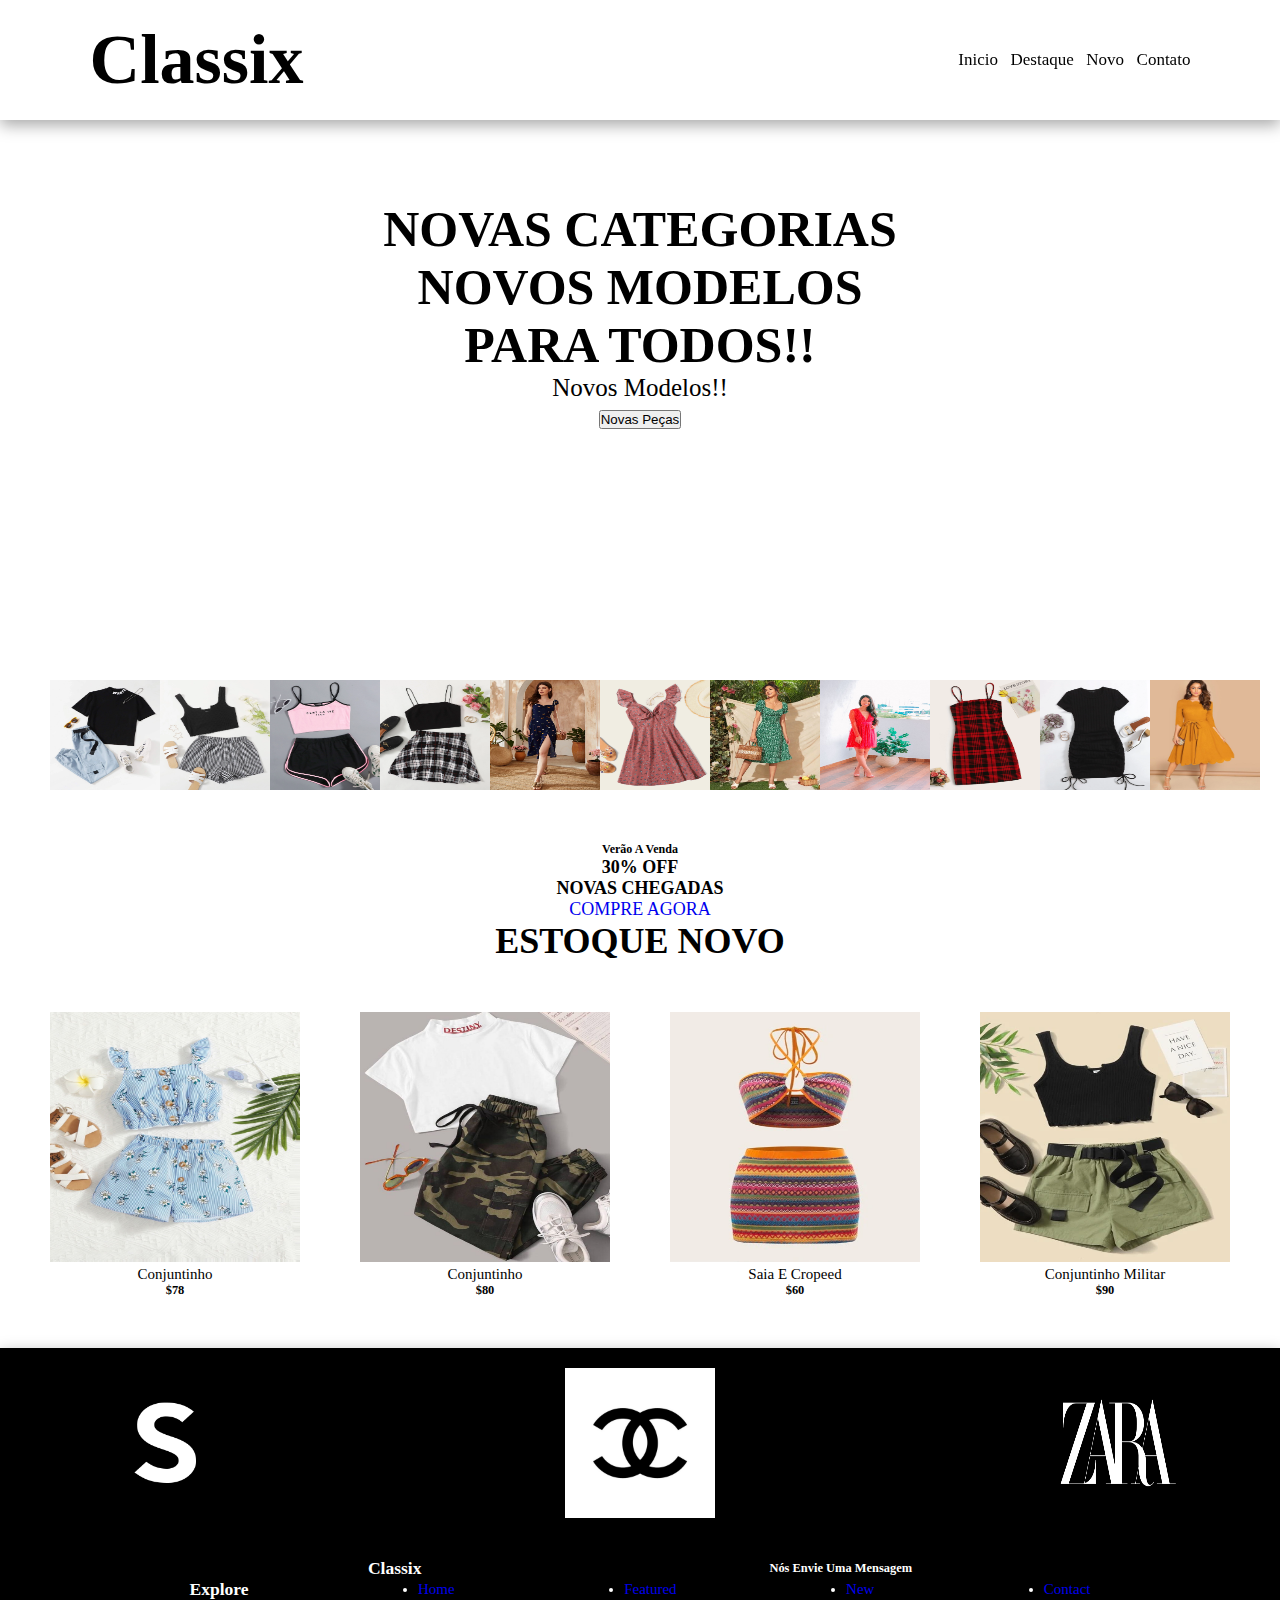
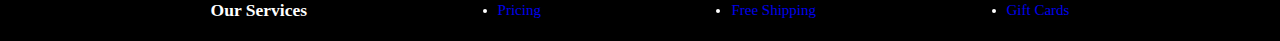
==== prova_pweb_carol/index.html @ b2efb363 "Add files via upload" ====
<!DOCTYPE html>
<html lang="en">

<head>
    <meta charset="UTF-8">
    <meta http-equiv="X-UA-Compatible" content="IE=edge">
    <meta name="viewport" content="width=device-width, initial-scale=1.0">
    <title>Ecommerce</title>
    <link rel="stylesheet" href="css/style.css">
</head>

<body>
    <div class="background">
        <header>
            <section>
                <div class="logo">
                    <h1>classix</h1>
                </div><!--logo-->
            </section>
            <nav>
                <section>
                    <div class="cabeçalho-link">
                        <a href="#">Inicio</a>
                        <a href="#">Destaque</a>
                        <a href="#">Novo</a>
                        <a href="#">Contato</a>
                        <div class="icon"><span><ion-icon name="bag-outline"></ion-icon></span>
                        </div><!--cabeçalho-link-->
                </section>
            </nav>
        </header>
        <main>

            <div class="Meio">
                <h1>NOVAS CATEGORIAS</h1>
                <h1>NOVOS MODELOS</h1>
                <h1>PARA TODOS!!</h1>
                <P>novos modelos!!</P>
                <button>novas peças </button>
            </div><!--Meio-->
        
    </div><!--background-->

    <section class="roupas">
        <div class="cards">
            <!--cards-->
            <img src="img/calça.jpg.webp" height="110px" width="110px">
        </div><!--cards-->

        <div class="cards">
            <img src="img/conjunto pretp.jpg.webp" height="110px" width="110px">
        </div><!--cards-->

        <div class="cards">
            <img src="img/conjunto rosa.jpg.webp" height="110px" width="110px">
        </div><!--cards-->

        <div class="cards">
            <img src="img/conjunto.jpg.webp" height="110px" width="110px">
        </div><!--cards-->

        <div class="cards">
            <img src="img/vestido longo preto .jpg.webp" height="110px" width="110px">
        </div><!--cards-->

        <div class="cards">
            <img src="img/vestido rosa.jpg.webp" height="110px" width="110px">
        </div><!--cards-->

        <div class="cards">
            <img src="img/vestido verde .jpg.webp" height="110px" width="110px">
        </div><!--cards-->

        <div class="cards">
            <img src="img/vestido vermelho.jpg.jpg" height="110px" width="110px">
        </div><!--cards-->

        <div class="cards">
            <img src="img/vestido.jpg listrado.webp" height="110px" width="110px">
        </div><!--cards-->

        <div class="cards">
            <img src="img/vestidop preto .jpg.webp" height="110px" width="110px">
        </div><!--cards-->

        <div class="cards">
            <img src="img/vestidos.jpg.jpg" height="110px" width="110px">
        </div><!--cards-->
    </section>
    <!--container-card-1-->

    <section class="cta">
        <div class="text-cta">
            <h6>verão a venda</h6>
            <h4>30% OFF<br>NOVAS CHEGADAS</h4>
            <a href="#" class="bnt">COMPRE AGORA</a>
        </div><!--text-cta-->
    </section><!--cta-->

    <div class="estq">
        <h1>ESTOQUE NOVO</h1>
    </div>


    <section class="container">
        <div class="container-roupas">
            <div class="roupa1">
                <img src="img/png.8.jpg" alt="" height="250px" width="250px">
                <p>conjuntinho</p>
                <h5>$78</h5>
            </div><!--roupa-->

                <div class="roupa">
                    <img src="img/png.11.jpg" alt="" height="250px" width="250px">
                    <p>conjuntinho</p>
                    <h5>$80</h5>
                </div><!--roupa-->

                    <div class="roupa">
                        <img src="img/roupa5.png" alt="" height="250px" width="250px">
                        <p>saia e cropeed</p>
                        <h5>$60</h5>
                    </div><!--roupa-->

                        <div class="roupa">
                            <img src="img/roupa6.png" alt="" height="250px" width="250px">
                            <p>conjuntinho militar</p>
                            <h5>$90</h5>
                        </div><!--roupa-->
                    </div>
    </section>

    <div class="marcas">
        <img src="img/shein.png" alt="" height="150" width="150px">
        <img src="img/shanel.png" alt="" height="150px" width="150px">
        <img src="img/Zara-Símbolo.png" alt="" height="150px" width="150px">
    </div><!--marcas-->

    </main>

    <footer>
        <section class="contato">
            <div class="meio-contato">
                <h3>classix</h3>
                <h5>nós envie uma mensagem</h5>
            </div><!--meio-contato-->

            <div class="meio-contato">
                <h3>explore</h3>
                <li><a href="#">home</a></li>
                <li><a href="#">featured</a></li>
                <li><a href="#">new</a></li>
                <li><a href="#">contact</a></li>
            </div><!--meio-contato-->

        </section><!--contato-->

        <div class="meio-contato">
            <h3>our services</h3>
            <li><a href="#">pricing</a></li>
            <li><a href="#">free shipping</a></li>
            <li><a href="#">gift cards</a></li>
    </footer>


</body>


</html>
---- prova_pweb_carol/css/style.css ----
* {
    margin: 0;
    padding: 0;
    box-sizing: border-box;
    text-decoration: none;
    transition: .2s;
    outline: none;
    text-transform: capitalize;
}

html {
    font-size: 62.5%;
    scroll-behavior: smooth;
}
body {
    display: flex;
    flex-direction: column;
}
html, body {
    height: 100%;
}

header {
    position: fixed;
    top: 0;
    left: 0;
    right: 0;
    display: flex;
    justify-content: space-between;
    align-items: center;
    padding: 2rem 7%;
    background-color: white;
    box-shadow: rgba(0, 0, 0, 0.35) 0px 5px 15px;
}

header .logo {
    font-size: 3.5rem;
    color: black;
}

.cabeçalho-link a{
    color: black;
    font-size: 1.7rem;
    margin-left: 1rem;
}

.cabeçalho-link a:hover {
    background-color: var(--maincolor);
    color: white;
}
nav ul li a {
    color: white;
    text-decoration: none;
    padding: 10px;
}

.cabeçalho-link .max-width {
    display: flex;
    align-items: center;
    justify-content: space-between;
}

.Meio {
    padding: 200px;
    text-align: center;
    font-size: 25px;
}

.roupas {
    display: flex;
    align-items: center;
    justify-content: space-between;
    padding: 50px;
}

.cta {
    text-align: center;
    font-size: large;
}

.estq {
    text-align: center;
    font-size: large;
}

.container-roupas {
    display: flex;
    align-items: center;
    justify-content: space-between;
    padding: 50px;
    text-align: center;
    font-size: 15px;
}

.meio-contato {
    align-items: center;
    justify-content: space-evenly;
    display: flex;

}

.marcas {
    background: black;
    align-items: center;
    justify-content: space-between;
    display: flex;
    box-shadow: rgba(0, 0, 0, 0.35) 0px 5px 15px;
    padding: 2rem 7%;
}

footer {
    font-size: 15px;
    align-items: center;
    background-color: black;
    color: white;
    text-decoration: none;
    padding: 20px;

}
@media screen {
    
}
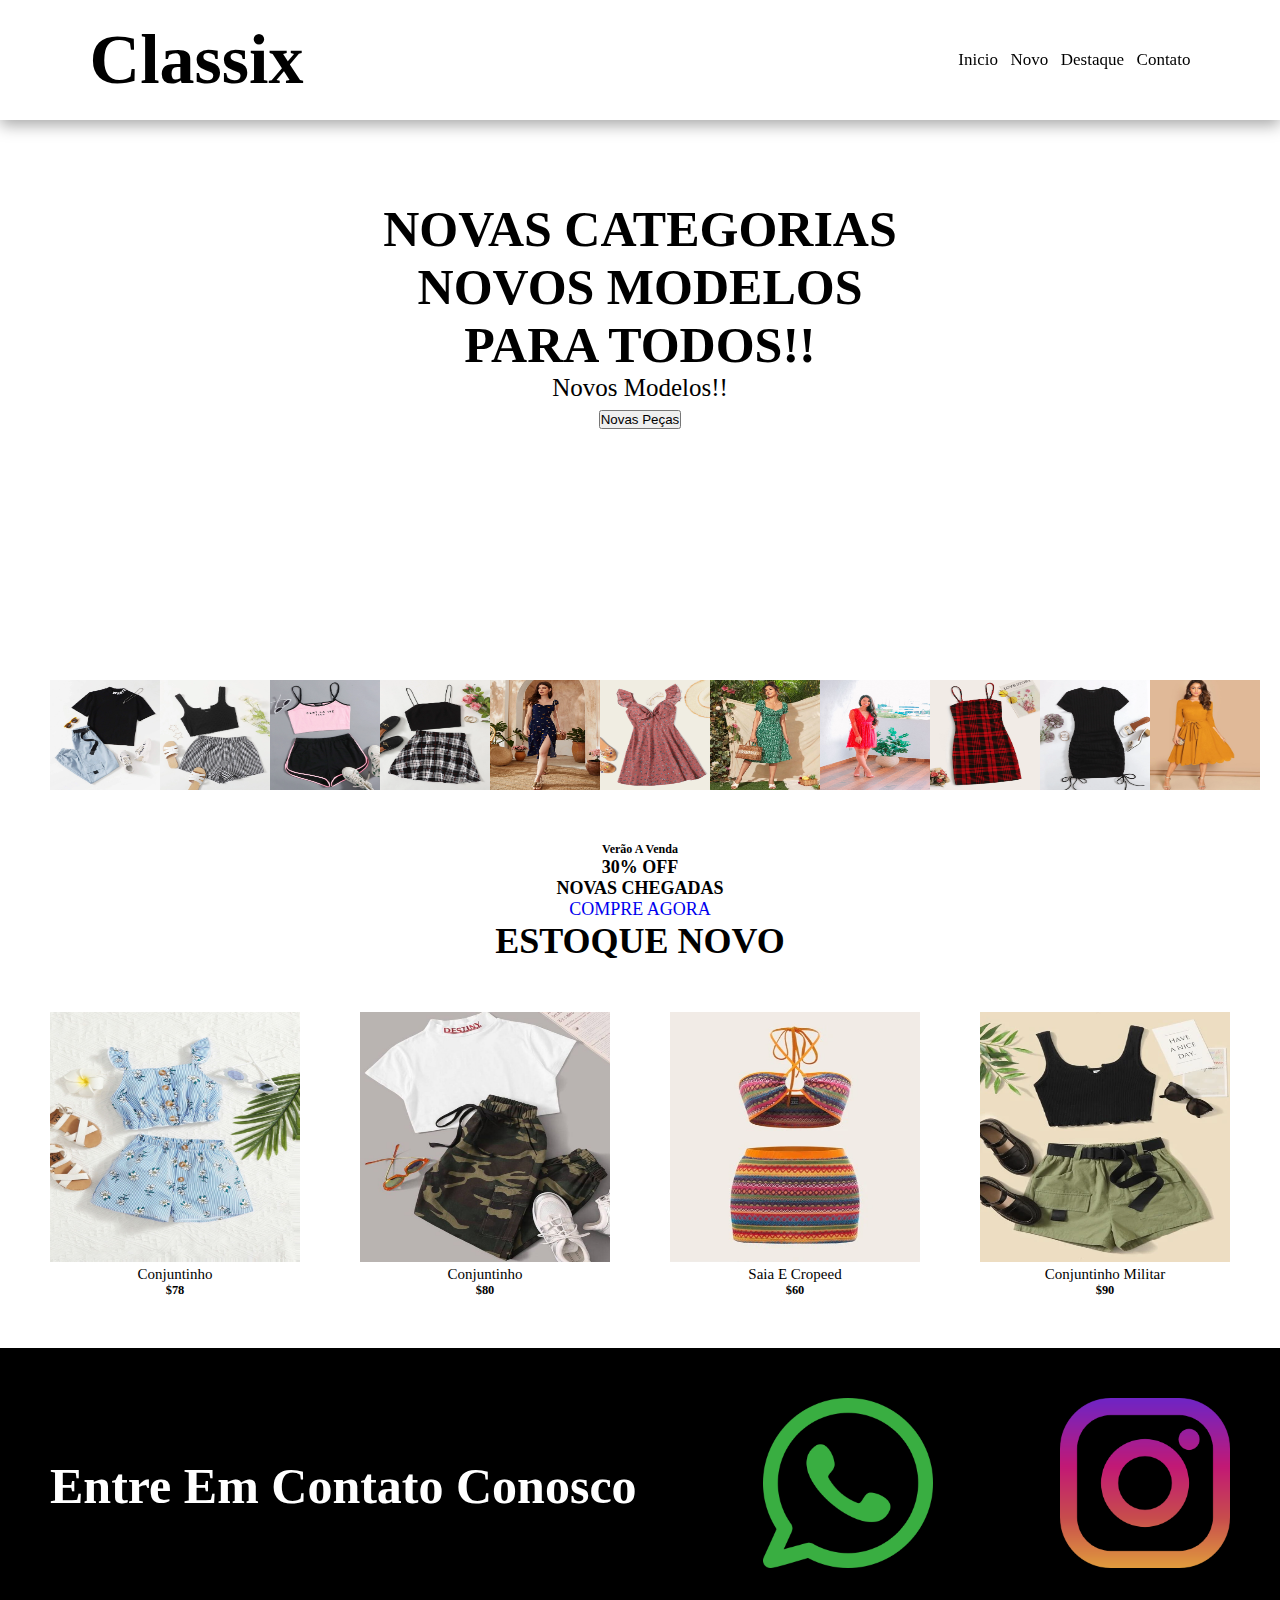
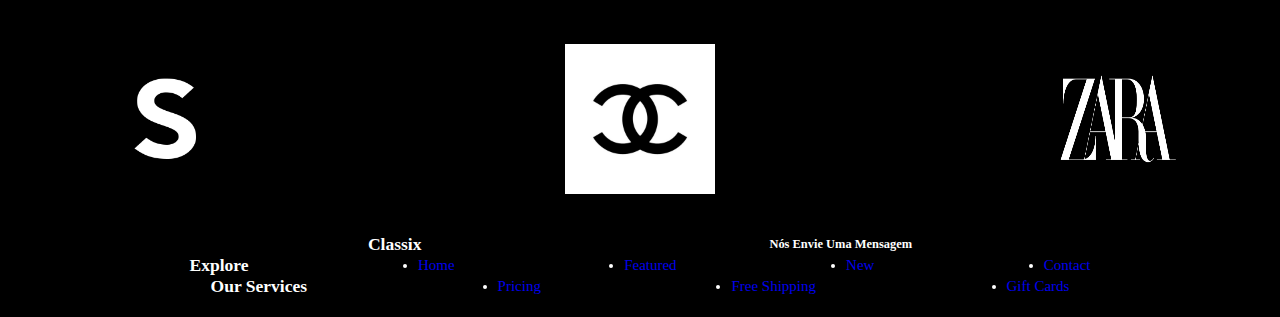
==== commit c5539d9b: "Add files via upload" ====
--- a/prova_pweb_carol/index.html
+++ b/prova_pweb_carol/index.html
@@ -21,24 +21,24 @@
                 <section>
                     <div class="cabeçalho-link">
                         <a href="#">Inicio</a>
-                        <a href="#">Destaque</a>
-                        <a href="#">Novo</a>
-                        <a href="#">Contato</a>
+                        <a href="#Meio">Novo</a>
+                        <a href="#cta">Destaque</a>
+                        <a href="#contatos">Contato</a>
                         <div class="icon"><span><ion-icon name="bag-outline"></ion-icon></span>
                         </div><!--cabeçalho-link-->
                 </section>
             </nav>
         </header>
         <main>
-
-            <div class="Meio">
-                <h1>NOVAS CATEGORIAS</h1>
-                <h1>NOVOS MODELOS</h1>
-                <h1>PARA TODOS!!</h1>
-                <P>novos modelos!!</P>
-                <button>novas peças </button>
-            </div><!--Meio-->
-        
+            <div id="Meio">
+                <div class="Meio">
+                    <h1>NOVAS CATEGORIAS</h1>
+                    <h1>NOVOS MODELOS</h1>
+                    <h1>PARA TODOS!!</h1>
+                    <P>novos modelos!!</P>
+                    <button>novas peças </button>
+                </div><!--Meio-->
+            </div>
     </div><!--background-->
 
     <section class="roupas">
@@ -88,15 +88,15 @@
         </div><!--cards-->
     </section>
     <!--container-card-1-->
-
-    <section class="cta">
-        <div class="text-cta">
-            <h6>verão a venda</h6>
-            <h4>30% OFF<br>NOVAS CHEGADAS</h4>
-            <a href="#" class="bnt">COMPRE AGORA</a>
-        </div><!--text-cta-->
-    </section><!--cta-->
-
+    <div id="cta">
+        <section class="cta">
+            <div class="text-cta">
+                <h6>verão a venda</h6>
+                <h4>30% OFF<br>NOVAS CHEGADAS</h4>
+                <a href="#" class="bnt">COMPRE AGORA</a>
+            </div><!--text-cta-->
+        </section><!--cta-->
+    </div>
     <div class="estq">
         <h1>ESTOQUE NOVO</h1>
     </div>
@@ -110,26 +110,39 @@
                 <h5>$78</h5>
             </div><!--roupa-->
 
-                <div class="roupa">
-                    <img src="img/png.11.jpg" alt="" height="250px" width="250px">
-                    <p>conjuntinho</p>
-                    <h5>$80</h5>
-                </div><!--roupa-->
+            <div class="roupa">
+                <img src="img/png.11.jpg" alt="" height="250px" width="250px">
+                <p>conjuntinho</p>
+                <h5>$80</h5>
+            </div><!--roupa-->
 
-                    <div class="roupa">
-                        <img src="img/roupa5.png" alt="" height="250px" width="250px">
-                        <p>saia e cropeed</p>
-                        <h5>$60</h5>
-                    </div><!--roupa-->
+            <div class="roupa">
+                <img src="img/roupa5.png" alt="" height="250px" width="250px">
+                <p>saia e cropeed</p>
+                <h5>$60</h5>
+            </div><!--roupa-->
 
-                        <div class="roupa">
-                            <img src="img/roupa6.png" alt="" height="250px" width="250px">
-                            <p>conjuntinho militar</p>
-                            <h5>$90</h5>
-                        </div><!--roupa-->
-                    </div>
+            <div class="roupa">
+                <img src="img/roupa6.png" alt="" height="250px" width="250px">
+                <p>conjuntinho militar</p>
+                <h5>$90</h5>
+            </div><!--roupa-->
+        </div>
     </section>
+    <div id="contatos">
+        <section class="contatos">
+            <h1>Entre em contato conosco</h1>
+            <div class="wtsp">
+                <a href="https://wa.me/+558599321209"><img src="img/whatsapp.png" alt="" width="170px"
+                        height="170px"></a>
+            </div>
 
+            <div class="inst">
+                <a href="https://www.instagram.com/carolyna_.12/"><img src="img/instagram.png" alt="" width="170px"
+                        height="170px"></a>
+            </div>
+        </section>
+    </div>
     <div class="marcas">
         <img src="img/shein.png" alt="" height="150" width="150px">
         <img src="img/shanel.png" alt="" height="150px" width="150px">
--- a/prova_pweb_carol/css/style.css
+++ b/prova_pweb_carol/css/style.css
@@ -98,7 +98,16 @@
     display: flex;
 
 }
-
+.contatos{
+    display: flex;
+    align-items: center;
+    justify-content: space-between;
+    padding: 50px;
+    text-align: center;
+    font-size: 25px;
+    background: black;
+    color: white;
+}
 .marcas {
     background: black;
     align-items: center;
@@ -116,7 +125,4 @@
     text-decoration: none;
     padding: 20px;
 
-}
-@media screen {
-    
 }